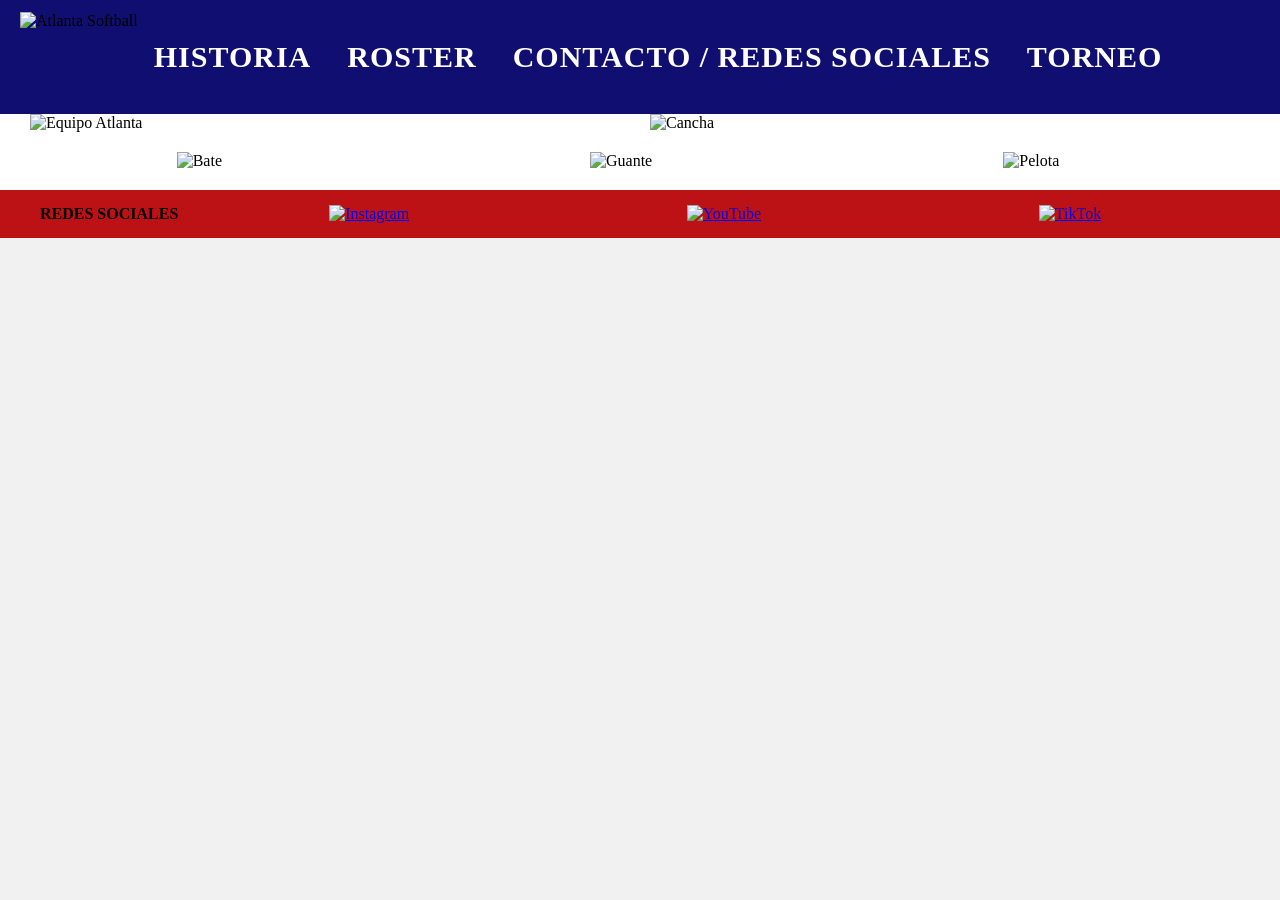
==== index.html @ 5ceeec7f "Add files via upload" ====
<!DOCTYPE html>
<html lang="es">
<head>
  <meta charset="UTF-8">
  <meta name="viewport" content="width=device-width, initial-scale=1.0">
  <title>Atlanta</title>
  <link rel="stylesheet" href="style.css">
  <link href="https://fonts.googleapis.com/css2?family=Oswald:wght@500;600&display=swap" rel="stylesheet">
</head>
<body>

<header class="header">
  <img src="img/logonuevo.png" alt="Atlanta Softball" class="logo">

  <nav class="menu">
    <a href="#">HISTORIA</a>
    <a href="#">ROSTER</a>
    <a href="#redes">CONTACTO / REDES SOCIALES</a>
    <a href="#">TORNEO</a>
  </nav>
</header>

<section class="imagenes">
  <img src="img/equipo.jpg" alt="Equipo Atlanta">
  <img src="img/cancha.jpg" alt="Cancha">
</section>

<section class="iconos">
  <img src="img/bate.png" alt="Bate">
  <img src="img/guante.png" alt="Guante">
  <img src="img/pelota.png" alt="Pelota">
</section>

<div class="footer-bg">
  <footer class="redes" id="redes">
    <span>REDES SOCIALES</span>

    <div class="redes-iconos">
      <a href="https://www.instagram.com/atlantasbc/" target="_blank">
        <img src="img/instagram.png" alt="Instagram">
      </a>

      <a href="https://www.youtube.com/@AtlantaSBC" target="_blank">
        <img src="img/youtube.png" alt="YouTube">
      </a>

      <a href="https://www.tiktok.com/@atlanta.sbc" target="_blank">
        <img src="img/tiktok.png" alt="TikTok">
      </a>
    </div>
  </footer>
</div>

</body>
</html>
---- style.css ----
body {
  margin: 0;
  background-color: #f1f1f1;
}


.header {
  display: flex;
  align-items: center;
  padding: 12px 20px;
  background-color: #100e70;
}


.logo {
  height: 90px;
}


.titulo {
  font-family: 'Oswald', sans-serif;
  font-size: 44px;
  color: white;
  letter-spacing: 4px;
  margin-left: 15px; 
  text-transform: uppercase;
}

.menu a {
  color: white;
  font-size: 30px;
  margin: 0 16px;
  letter-spacing: 1px;
  font-weight: bold;
  text-decoration: none;
}


.imagenes {
  background-color: white;
  display: flex;
  justify-content: center;
  gap: 20px;
}

.imagenes img {
  max-width: 600px;
  width: 100%;
  height: auto;
}


.iconos {
  display: flex;
  justify-content: space-around;
  background-color: white;
  padding: 20px;
}

.iconos img {
  width: 100px;
  height: auto;
}


.footer-bg {
  background-color: #BC1215;
  width: 100%;
}

.redes {
  max-width: 1200px;
  margin: 0 auto;
  display: flex;
  align-items: center;
  justify-content: flex-start;
  padding: 9px 10px;   
  height: auto;       
}



.redes span {
  font-size: 16px;
  font-weight: bold;
  white-space: nowrap;
  margin-right: 12px;
}  



  .redes-iconos {
  display: flex;
  flex: 1;
  justify-content: space-around;
  align-items: center;
}

.redes-iconos img {
  width: 50px;     
  height: auto;
}

.redes-iconos a {
  background-color: #BC1215;
  padding: 6px;
  border-radius: 50%;
}



.redes-iconos img:hover {
  transform: scale(1.1);
}
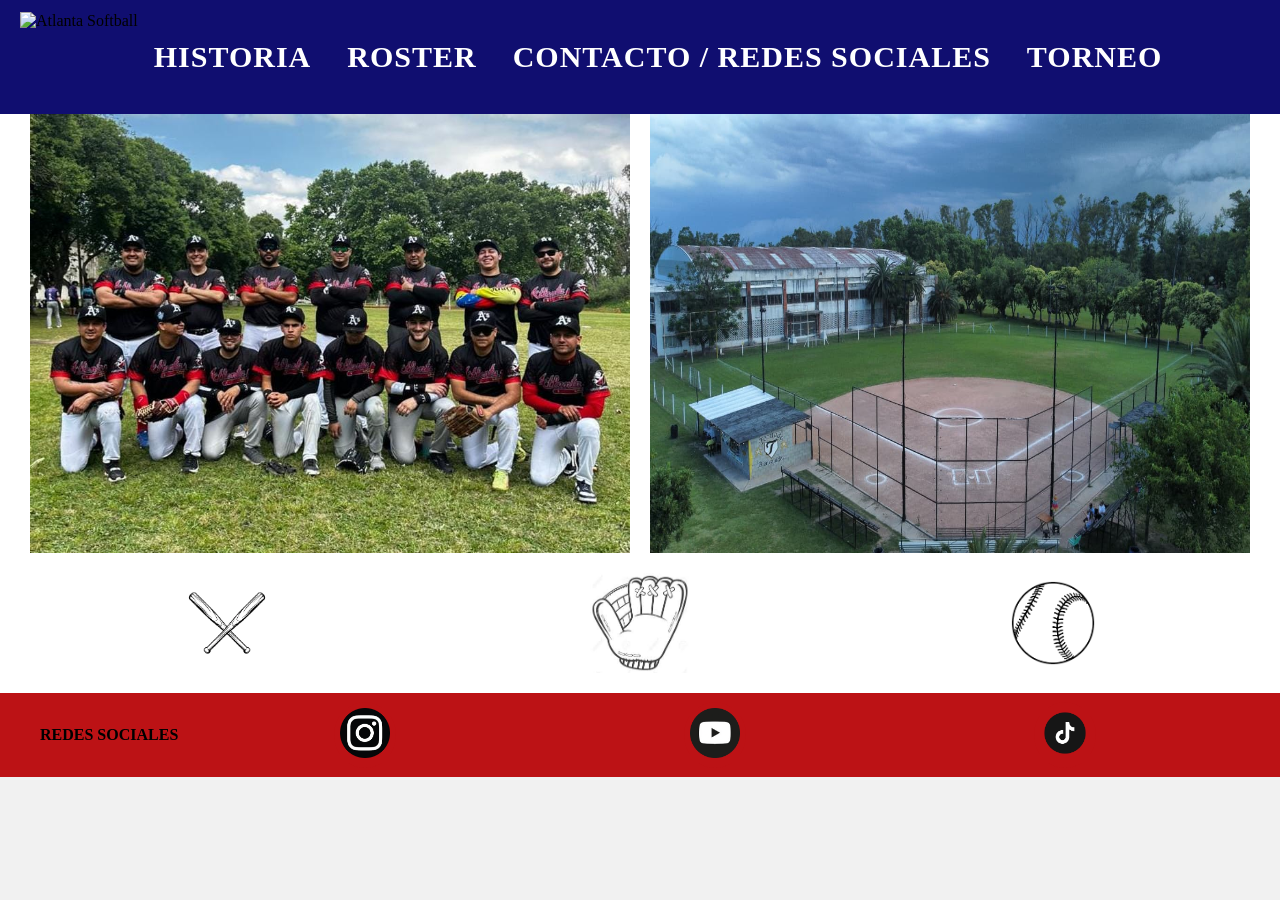
==== commit 93d26bbd: "Update index.html" ====
--- a/index.html
+++ b/index.html
@@ -21,14 +21,14 @@
 </header>
 
 <section class="imagenes">
-  <img src="img/equipo.jpg" alt="Equipo Atlanta">
-  <img src="img/cancha.jpg" alt="Cancha">
+  <img src="equipo.jpg" alt="Equipo Atlanta">
+  <img src="cancha.jpg" alt="Cancha">
 </section>
 
 <section class="iconos">
-  <img src="img/bate.png" alt="Bate">
-  <img src="img/guante.png" alt="Guante">
-  <img src="img/pelota.png" alt="Pelota">
+  <img src="bate.png" alt="Bate">
+  <img src="guante.png" alt="Guante">
+  <img src="pelota.png" alt="Pelota">
 </section>
 
 <div class="footer-bg">
@@ -37,19 +37,19 @@
 
     <div class="redes-iconos">
       <a href="https://www.instagram.com/atlantasbc/" target="_blank">
-        <img src="img/instagram.png" alt="Instagram">
+        <img src="instagram.png" alt="Instagram">
       </a>
 
       <a href="https://www.youtube.com/@AtlantaSBC" target="_blank">
-        <img src="img/youtube.png" alt="YouTube">
+        <img src="youtube.png" alt="YouTube">
       </a>
 
       <a href="https://www.tiktok.com/@atlanta.sbc" target="_blank">
-        <img src="img/tiktok.png" alt="TikTok">
+        <img src="tiktok.png" alt="TikTok">
       </a>
     </div>
   </footer>
 </div>
 
 </body>
-</html>+</html>
